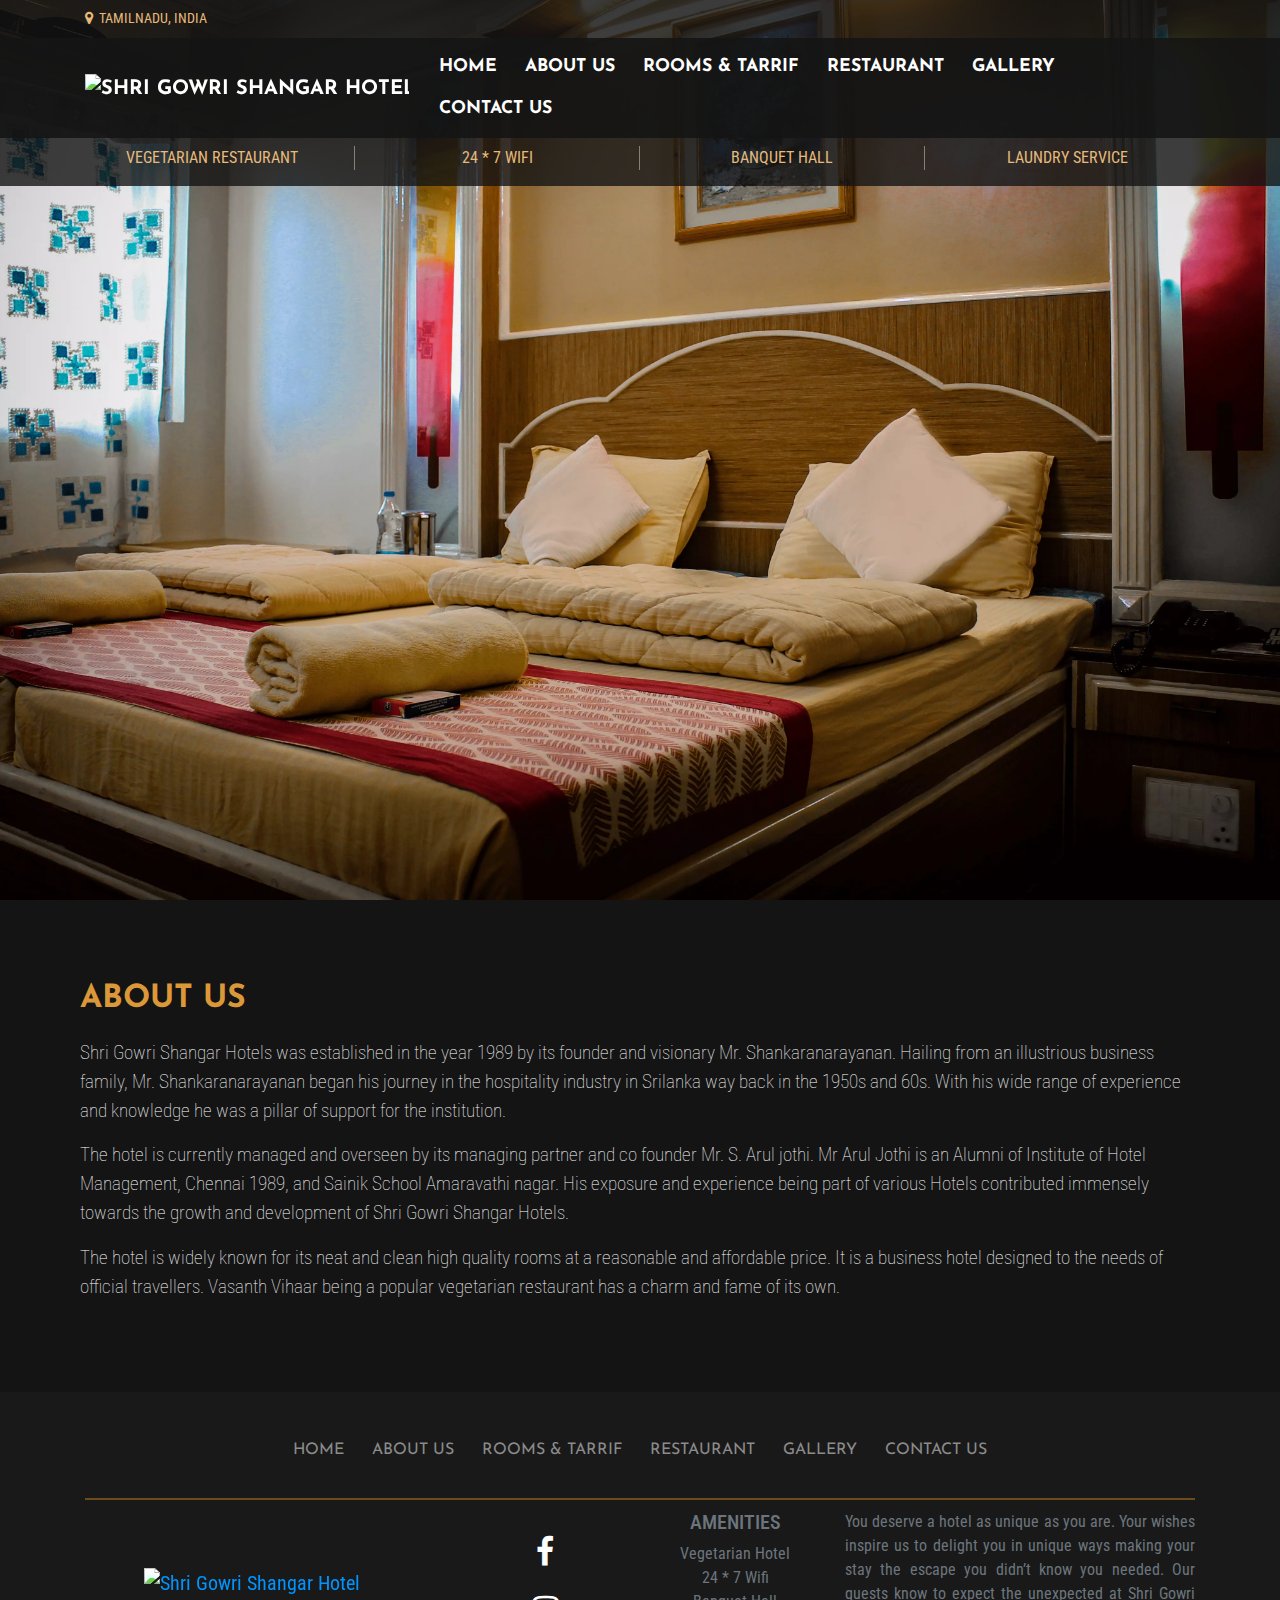
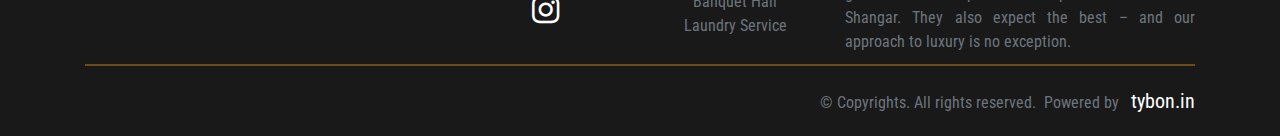
==== about_us.html @ 888ad671 "first" ====
<!DOCTYPE html>
<html lang="en">

	<head>
		<title>Shri Gowri Shangar Hotels</title>
		<!-- Required meta tags -->
		<meta charset="utf-8">
	    <meta name="viewport" content="width=device-width, initial-scale=1, shrink-to-fit=no">


		<!-- Bootstrap CSS -->
		<link rel="stylesheet" href="https://cdn.jsdelivr.net/npm/bootstrap@4.0.0/dist/css/bootstrap.min.css" integrity="sha384-Gn5384xqQ1aoWXA+058RXPxPg6fy4IWvTNh0E263XmFcJlSAwiGgFAW/dAiS6JXm" crossorigin="anonymous">

		<link rel="preconnect" href="https://fonts.googleapis.com">
		<link rel="preconnect" href="https://fonts.gstatic.com" crossorigin>
		<link href="https://fonts.googleapis.com/css2?family=Josefin+Sans:wght@300&family=Roboto+Condensed:ital,wght@0,300;0,400;1,700&display=swap" rel="stylesheet">

		<!-- External stylesheet reference -->	
		<link rel="stylesheet" href="fa/css/font-awesome.min.css">
		<link rel="stylesheet" type="text/css" href="css/about_us_styles.css">

		<script src="https://code.jquery.com/jquery-3.6.0.js" integrity="sha256-H+K7U5CnXl1h5ywQfKtSj8PCmoN9aaq30gDh27Xc0jk=" crossorigin="anonymous"></script>
		
	</head>
	<script src="js/index.js"></script>
	<!-- onload="gettingJSON(); nav_active('home');" -->
	
	<body onload="gettingJSON(); nav_active('about_us');">

		<div class="navbar_div">
			<div class="first_layer_nav">
				<nav class="navbar navbar-dark">
					<div class="container text-uppercase">
						<div class="pull-left">
							<a class=""><i class="fa fa-map-marker" aria-hidden="true"></i>&nbsp;&nbsp;Tamilnadu, India</a>
						</div>
						<div class="pull-right">
							<a id="temp_data" class="temp_navbar"></a>
							<!-- <p id="temp_data">abcd</p> -->
						</div>
					</div>
				</nav>
			</div>	
			<div class="second_layer_nav">
				<nav class="stroke navbar navbar-expand-xl navbar-dark">
					<div class="container text-uppercase">
						<a href="index.html" class="navbar-brand"><img class="logo" src="images/Logo.jpg" alt="Shri Gowri Shangar Hotel"></a>
						<!-- <div class="pull-right">
							<a class="temp_navbar">Temperature Temperature</a>
						</div> -->
						<button class="navbar-toggler" data-toggle="collapse" data-target="#navbarNavDropdown" aria-expanded="false">
				        	<i class="fa fa-bars"></i>
				        </button>
				        <div class="collapse navbar-collapse justify-content-end" id="navbarNavDropdown">
				            <ul class="nav navbar-nav">
				                <li class="nav-item">
				                    <a id="nav1" class="nav-link" href="index.html"> Home </a>
				                </li>
				                <li class="nav-item">
				                    <a id="nav2" class="nav-link" href="about_us.html"> About Us</a>
				                </li>
				                <!-- <li class="nav-item">
				                    <a id="nav3" class="nav-link" href="#"> Rooms & Tarrif</a>
				                </li> -->
								<li class="nav-item dropdown">
									<a id="navbarDropdown" class="nav-link" href="rooms.html"> Rooms & Tarrif</a>
									<!-- <a class="nav-link " href="rooms.html" id="navbarDropdown" role="button" data-toggle="dropdown" aria-haspopup="true" aria-expanded="false">
									Rooms & Tarrif
									</a>
									<div class="dropdown-menu" aria-labelledby="navbarDropdown">
										<a class="dropdown-item" href="#">Standard</a>
										<a class="dropdown-item" href="#">Balcony</a>
										<a class="dropdown-item" href="#">Deluxe</a>
										<a class="dropdown-item" href="#">Superior</a>
										<a class="dropdown-item" href="#">Grand Superior</a>

									</div> -->
								</li>
				                <li class="nav-item">
				                    <a id="nav4" class="nav-link" href="#"> Restaurant </a>
				                </li>
				                <li class="nav-item">
				                    <a id="nav5" class="nav-link" href="gallery.html"> Gallery</a>
				                </li>
				                <li class="nav-item">
				                    <a id="nav6" class="nav-link" href="contact_us.html"> Contact Us</a>
				                </li>
				            </ul>
				        </div>

					</div>
				</nav>
			</div>	


			<div class="third_layer_nav">
				<div class="container text-uppercase">
					<div class="row">
						<div class="sec_nav col-lg-3 col-md-3 col-sm-12 col-xs-12">
							<p style="text-align: center; margin-top: 8px; border-right: 1px solid rgba(165,157,144,.75); "><b>Vegetarian Restaurant</b></p>
						</div>
						<div class="sec_nav col-lg-3 col-md-3 col-sm-12 col-xs-12">
							<p style="text-align: center; margin-top: 8px; border-right: 1px solid rgba(165,157,144,.75); "><b>24 * 7 WIFI</b></p>
						</div>
						<div class="sec_nav col-lg-3 col-md-3 col-sm-12 col-xs-12">
							<p style="text-align: center; margin-top: 8px; border-right: 1px solid rgba(165,157,144,.75); "><b>Banquet Hall</b></p>
						</div>
						<div class="sec_nav col-lg-3 col-md-3 col-sm-12 col-xs-12">
							<p style="text-align: center; margin-top: 8px;"><b>Laundry Service</b></p>
						</div>
					</div>
				</div>
			</div>

		</div>
		<!-- navbar end -->


		<div class="hero-image">
			<!-- Hero image div -->
		</div>

		<div class="section_separator">
			<!-- Just a black separator div -->
		</div>
		<div class="about-us-class">
			<div class="container">
				<div class="about-us">
					<div class="row">					
						<div class="about-us-header">
							<p>
								ABOUT US
							</p>
						</div>
					</div>
					<div class="row">					
						<div class="about-us-content">
							<p>
								Shri Gowri Shangar Hotels was established in the year 1989 by its founder and visionary Mr. Shankaranarayanan. 
								Hailing from an illustrious business family, Mr. Shankaranarayanan began his journey in the hospitality industry in Srilanka way back in the 1950s and 60s. 
								With his wide range of experience and knowledge he was a pillar of support for the institution.
							</p>
							<p>
								The hotel is currently managed and overseen by its managing partner and co founder Mr. S. Arul jothi. Mr Arul Jothi is an Alumni of Institute of Hotel Management, Chennai 1989, and Sainik School Amaravathi nagar. His exposure and experience being part of various Hotels contributed immensely towards the growth and development of Shri Gowri Shangar Hotels.
							</p>
							<p>
								The hotel is widely known for its neat and clean high quality rooms at a reasonable and affordable price. It is a business hotel designed to the needs of official travellers. Vasanth Vihaar being a popular vegetarian restaurant has a charm and fame of its own.
							</p>
						</div>
					</div>
				</div>
			</div>
		</div>

		<div class="section_separator">
			<!-- Just a black separator div -->
		</div>
		<div class="footer">
			<div class="footer_layer_nav">
				<nav class="stroke navbar navbar-expand-lg navbar-dark">
					<div class="container text-uppercase">
				        <div style="margin: auto;">
				            <ul class="nav navbar-nav">
				                <li class="nav-item">
				                    <a id="footer1" class="nav-link" href="index.html"> Home </a>
				                </li>
				                <li class="nav-item">
				                    <a id="footer2" class="nav-link" href="about_us.html"> About Us</a>
				                </li>
				                <li class="nav-item">
				                    <a id="footer3" class="nav-link" href="rooms.html">Rooms & Tarrif</a>
				                </li>
				                <li class="nav-item">
				                    <a id="footer4" class="nav-link" href="#"> Restaurant </a>
				                </li>
				                <li class="nav-item">
				                    <a id="footer5" class="nav-link" href="gallery.html"> Gallery</a>
				                </li>
				                <li class="nav-item">
				                    <a id="footer6" class="nav-link" href="contact_us.html"> Contact Us</a>
				                </li>
				            </ul>
				        </div>

					</div>
				</nav>
			</div>
			<!-- style="border: 1px solid yellow;" -->
			<div class="container">
				<hr style="margin: 0px; width: 100%; border-top: 2px solid #6d4c1c;">
				<div class="row" style="margin-bottom:10px; margin-top:10px; text-align: center;">
					<div style="padding:0px; margin: auto;" class="col-lg-4 col-md-12 col-sm-12 col-xs-12">
						<a href="index.html" class="navbar-brand"><img class="footer_logo" src="images/Logo.jpg" alt="Shri Gowri Shangar Hotel"></a>
					</div>
					<div style="margin: auto;" class="col-lg-2 col-md-12 col-sm-12 col-xs-12">
						<div class="social_media_icons row">
							<div class="text-center col-lg-12 col-md-12 col-sm-12 col-xs-12">
								<a href="#" class="fa fa-facebook fa-2x"></a>
							</div>
						</div>
						<br>
						<div class="social_media_icons row">
							<div class="text-center col-lg-12 col-md-12 col-sm-12 col-xs-12">
								<a href="#" class="fa fa-instagram fa-2x"></a>
							</div>
						</div>
					</div>
					<div style="margin: auto;" class="col-lg-2 col-md-12 col-sm-12 col-xs-12">
						<!-- Links -->
				        <h5 class="text-muted text-uppercase">Amenities</h5>
				        <ul class="list-unstyled">
				          <li>
				            <p style="margin: auto;" class="text-muted">Vegetarian Hotel</p>
				          </li>
				          <li>
				            <p style="margin: auto;" class="text-muted">24 * 7 Wifi</p>
				          </li>
				          <li>
				            <p style="margin: auto;" class="text-muted">Banquet Hall</p>
				          </li>
				          <li>
				            <p style="margin: auto;" class="text-muted">Laundry Service</p>
				          </li>
				        </ul>
					</div>
					<div style="text-align: justify;" class="col-lg-4 col-md-12 col-sm-12 col-xs-12">
						<!-- <h5 class="text-uppercase text-muted font-weight-bold">Footer text 1</h5> -->
						<p style="margin: auto;" class="text-muted">You deserve a hotel as unique as you are. Your wishes inspire us to delight you in unique ways making your stay the escape you didn’t know you needed. Our guests know to expect the unexpected at Shri Gowri Shangar. They also expect the best – and our approach to luxury is no exception.</p>
					</div>
				</div>
				<hr style="margin-top:10px; margin-bottom:10px; width: 100%; border-top: 2px solid #6d4c1c;">
				<div class="row">
					<div class="text-center col-lg-2 col-md-2 col-sm-12 col-xs-12">
					</div>
					<div class="text-center col-lg-4 col-md-4 col-sm-12 col-xs-12">

					</div>
					<div class="text-right col-lg-6 col-md-6 col-sm-12 col-xs-12">
						<p style="margin-left: auto; margin-right: auto; margin-top: 10px; margin-bottom: 10px;" class="medium text-muted">&copy; Copyrights. All rights reserved.&nbsp;&nbsp;Powered by&nbsp;&nbsp;&nbsp;<a class="tybon" target="_blank" href="https://www.tybon.in">tybon.in</a></p>
					</div>
				</div>	
			</div>
		</div>

		 <!-- Optional JavaScript -->
	    <!-- jQuery first, then Popper.js, then Bootstrap JS -->
<!-- 	    <script src="https://code.jquery.com/jquery-3.2.1.slim.min.js" integrity="sha384-KJ3o2DKtIkvYIK3UENzmM7KCkRr/rE9/Qpg6aAZGJwFDMVNA/GpGFF93hXpG5KkN" crossorigin="anonymous"></script> -->
	    <script src="https://cdn.jsdelivr.net/npm/popper.js@1.12.9/dist/umd/popper.min.js" integrity="sha384-ApNbgh9B+Y1QKtv3Rn7W3mgPxhU9K/ScQsAP7hUibX39j7fakFPskvXusvfa0b4Q" crossorigin="anonymous"></script>
	    <script src="https://cdn.jsdelivr.net/npm/bootstrap@4.0.0/dist/js/bootstrap.min.js" integrity="sha384-JZR6Spejh4U02d8jOt6vLEHfe/JQGiRRSQQxSfFWpi1MquVdAyjUar5+76PVCmYl" crossorigin="anonymous"></script>
	</body>

</html>
---- css/about_us_styles.css ----
@import url('https://fonts.googleapis.com/css2?family=Josefin+Sans:wght@500;700&display=swap');

body, html 
{
  font-family: 'Roboto Condensed', sans-serif;
}

/* The hero image */
.hero-image 
{
  /* Use "linear-gradient" to add a darken background effect to the image (photographer.jpg). This will make the text easier to read */
  /*background-image: linear-gradient(rgba(0, 0, 0, 0.5), rgba(0, 0, 0, 0.5)), url("images/Hero.jpg");*/
  background-image: url("images/Hero.jpg");

  /* Set a specific height */
  height: 100vh;

  /* Position and center the image to scale nicely on all screens */
  background-position: center;
  background-repeat: no-repeat;
  background-size: cover;
  position: relative;
}



.sec_nav
{
  padding: 0px !important;
  border-left: 0px !important;
  border-right: 0px !important;
}

.navbar_div
{
  position: absolute;
  /* overflow: hidden; */
  z-index: 1;

  width: 100%;
}

.second_layer_nav.navbar
{
  padding: 0px;
}

.first_layer_nav
{
    font-family: 'Roboto Condensed', sans-serif;
    font-weight: 400;
    text-transform: none;
    font-size: 0.9rem;

    /*color: rgba(165,157,144,.75) !important;*/
    color: #e7ba7a !important;
    background-color: rgba(20,20,20,.8) !important;
}

.second_layer_nav
{
    font-family: 'Josefin Sans', sans-serif;
    font-weight: 700;
    text-transform: none;
    font-size: 1.1rem;

    color: white !important;
    background-color: rgba(20,20,20,.98) !important;
}

.second_layer_nav .nav-link
{
  color: white !important;
}

.second_layer_nav .dropdown-item, .dropdown-menu
{
  background-color: black;
  color: white;
}


img.logo {
   filter: brightness(120%);
}

/* stroke */
nav.stroke ul li a
{
  position: relative;
}

nav.stroke ul li a:after
{
  position: absolute;
  /*bottom: 0;*/
  top: 0;
  left: 0;
  right: 0;
  margin: auto;
  width: 0%;
  content: '.';
  color: transparent;
  /*#AD854D*/
  background: #db9839;
  height: 3px;
}

nav.stroke ul li a:hover:after
{
  width: 100%;
}

nav.stroke ul li a:hover
{
    color: #db9839 !important;
}

nav.stroke ul li
{
  margin-left: 6px;
  margin-right: 6px;
}


nav.stroke ul li a.active_nav_link
{
    color: #db9839 !important;
}

nav.stroke ul li a.active_nav_link:after
{
  position: absolute;
  /*bottom: 0;*/  
  top: 0;
  left: 0;
  right: 0;
  margin: auto;
  width: 0%;
  content: '.';
  color: transparent;
  /*#AD854D*/
  background: #db9839;
  height: 3px;
}

nav.stroke ul li a.active_nav_link:after
{
  width: 100%;
}


.third_layer_nav
{
    font-family: 'Roboto Condensed', sans-serif;
    font-weight: 300;
    text-transform: none;
    font-size: 1rem;

    /*color: rgba(165,157,144,.75) !important;*/
    color: #e7ba7a !important;
    background-color: rgba(20,20,20,.8) !important;

    padding: 0px;
    width: 100%;
}


.footer
{
  color: white !important;
  background-color: rgba(20,20,20,.98) !important;
  padding: 10px;
}

.footer_layer_nav
{ 
    font-family: 'Josefin Sans', sans-serif;
    font-weight: 400;
    text-transform: none;
    font-size: 1rem;

    padding-top: 20px; 
    padding-bottom: 20px;  

}


img.footer_logo
{
  filter: brightness(120%);
  height: 80px;
  padding: 0px;
}


.tybon
{
  color: white   !important;
  background-color: transparent;
  text-decoration: none;

  font-size: 20px;
  font-weight: 400;

  margin: auto;
}

/* ul{
  position: fixed !important;
  right: 0;
  left: auto;
  z-index: 999999;
} */


 .tybon:hover
 {
  color: #db9839 !important;
  text-decoration: none;
 }


.fa-facebook, .fa-instagram

{
  color: white !important;
}

.fa-facebook:hover, .fa-instagram:hover 
 {
  color: #db9839 !important;
  text-decoration: none;
 }


/* The hero image */
.hero-image 
{
  /* Use "linear-gradient" to add a darken background effect to the image (photographer.jpg). This will make the text easier to read */
  /*background-image: linear-gradient(rgba(0, 0, 0, 0.5), rgba(0, 0, 0, 0.5)), url("images/Hero.jpg");*/
  background-image: url("images/Hero.jpg");

  /* Set a specific height */
  height: 100vh;

  /* Position and center the image to scale nicely on all screens */
  background-position: center;
  background-repeat: no-repeat;
  background-size: cover;
  position: relative;
}

.container-fluid {
  width: 1200px;
}

.about-us-class {

  background-color: #141414;
}

.about-us {
  padding: 10px;
}



@media screen and (min-width: 769px) {
    .about-us-header {
      font-family: 'Josefin Sans', sans-serif;
      font-weight: 700;
      font-size: 2rem;
      color: #db9839;
      margin-top: 65px;
  }
  .about-us-content {
        color: white;
        margin-bottom: 65px;
        font-size: 1.2rem;
        font-weight: lighter;
  }
}
@media screen and (max-width: 768px) {
    .about-us-header {
      font-family: 'Josefin Sans', sans-serif;
      font-weight: 700;
      font-size: 2rem;
      color: #db9839;
      margin-top: 65px;
  }
  .about-us-content {
      color: white;
      margin-bottom: 65px;
      font-size: 1.5rem;
      font-weight: lighter;
  }
}
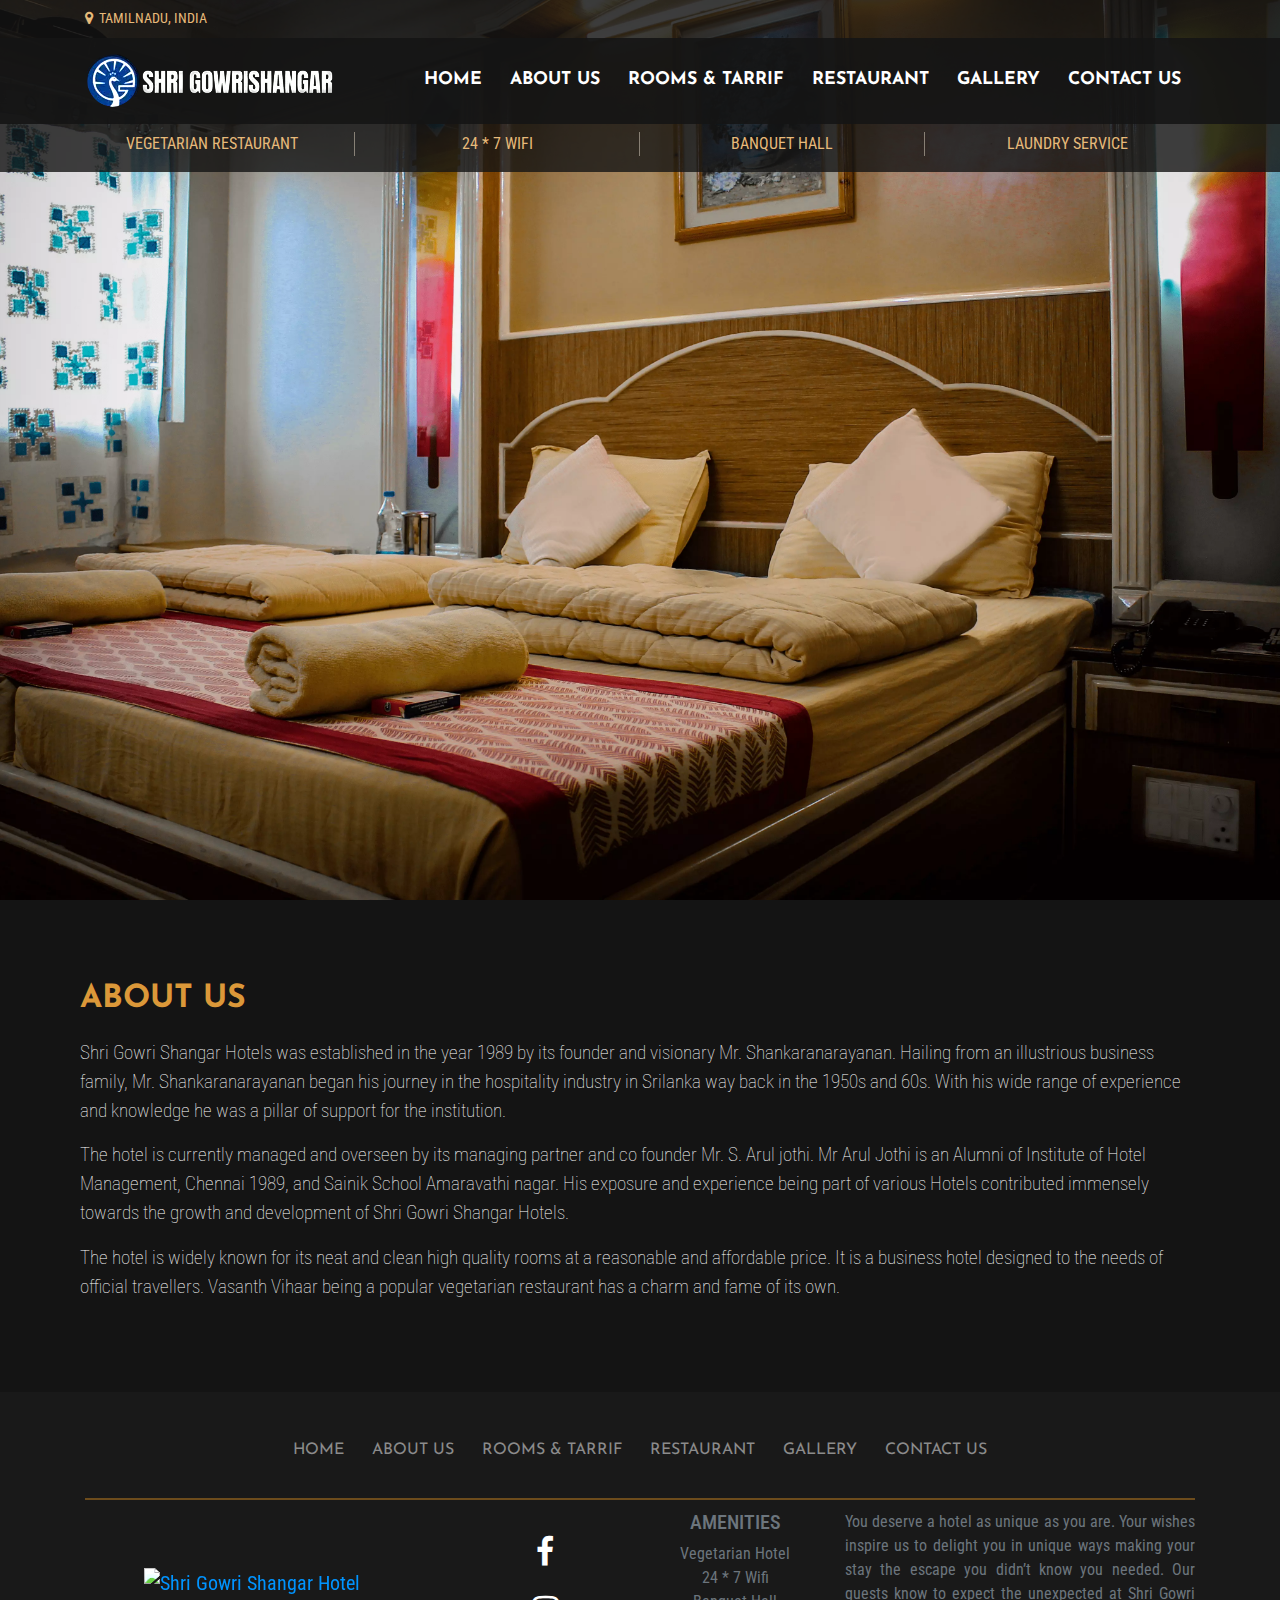
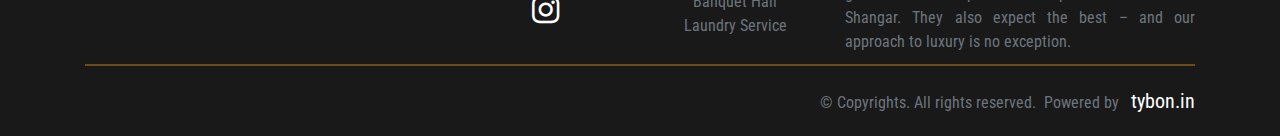
==== commit 1dc59726: "logo.JPG updated" ====
--- a/about_us.html
+++ b/about_us.html
@@ -45,7 +45,7 @@
 			<div class="second_layer_nav">
 				<nav class="stroke navbar navbar-expand-xl navbar-dark">
 					<div class="container text-uppercase">
-						<a href="index.html" class="navbar-brand"><img class="logo" src="images/Logo.jpg" alt="Shri Gowri Shangar Hotel"></a>
+						<a href="index.html" class="navbar-brand"><img class="logo" src="images/Logo.JPG" alt="Shri Gowri Shangar Hotel"></a>
 						<!-- <div class="pull-right">
 							<a class="temp_navbar">Temperature Temperature</a>
 						</div> -->
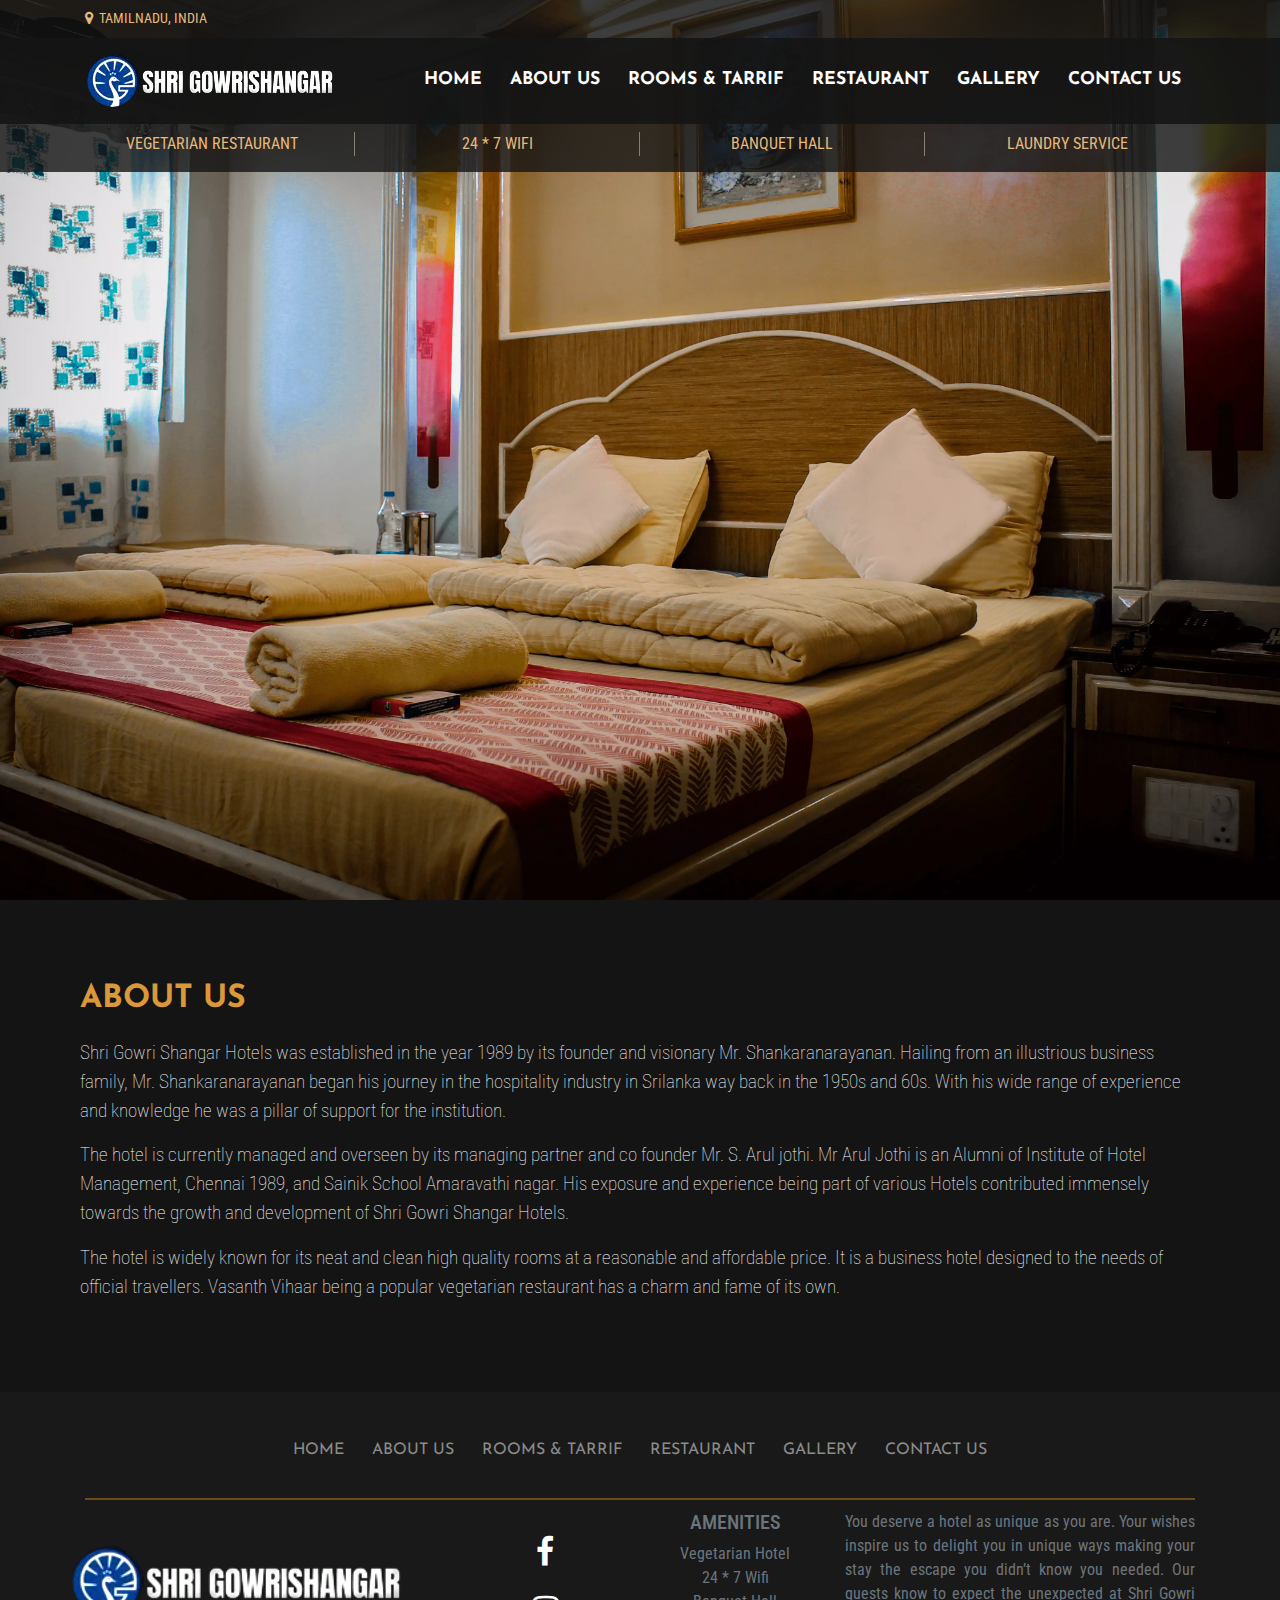
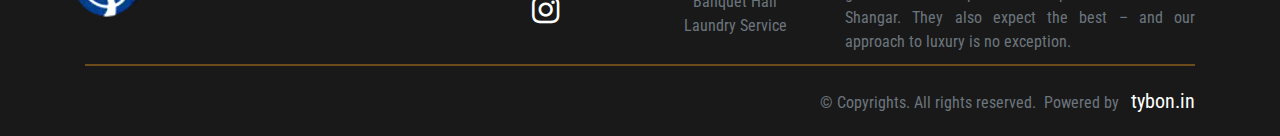
==== commit 83114ae9: "Update about_us.html" ====
--- a/about_us.html
+++ b/about_us.html
@@ -191,7 +191,7 @@
 				<hr style="margin: 0px; width: 100%; border-top: 2px solid #6d4c1c;">
 				<div class="row" style="margin-bottom:10px; margin-top:10px; text-align: center;">
 					<div style="padding:0px; margin: auto;" class="col-lg-4 col-md-12 col-sm-12 col-xs-12">
-						<a href="index.html" class="navbar-brand"><img class="footer_logo" src="images/Logo.jpg" alt="Shri Gowri Shangar Hotel"></a>
+						<a href="index.html" class="navbar-brand"><img class="footer_logo" src="images/Logo.JPG" alt="Shri Gowri Shangar Hotel"></a>
 					</div>
 					<div style="margin: auto;" class="col-lg-2 col-md-12 col-sm-12 col-xs-12">
 						<div class="social_media_icons row">
@@ -250,4 +250,4 @@
 	    <script src="https://cdn.jsdelivr.net/npm/bootstrap@4.0.0/dist/js/bootstrap.min.js" integrity="sha384-JZR6Spejh4U02d8jOt6vLEHfe/JQGiRRSQQxSfFWpi1MquVdAyjUar5+76PVCmYl" crossorigin="anonymous"></script>
 	</body>
 
-</html>+</html>
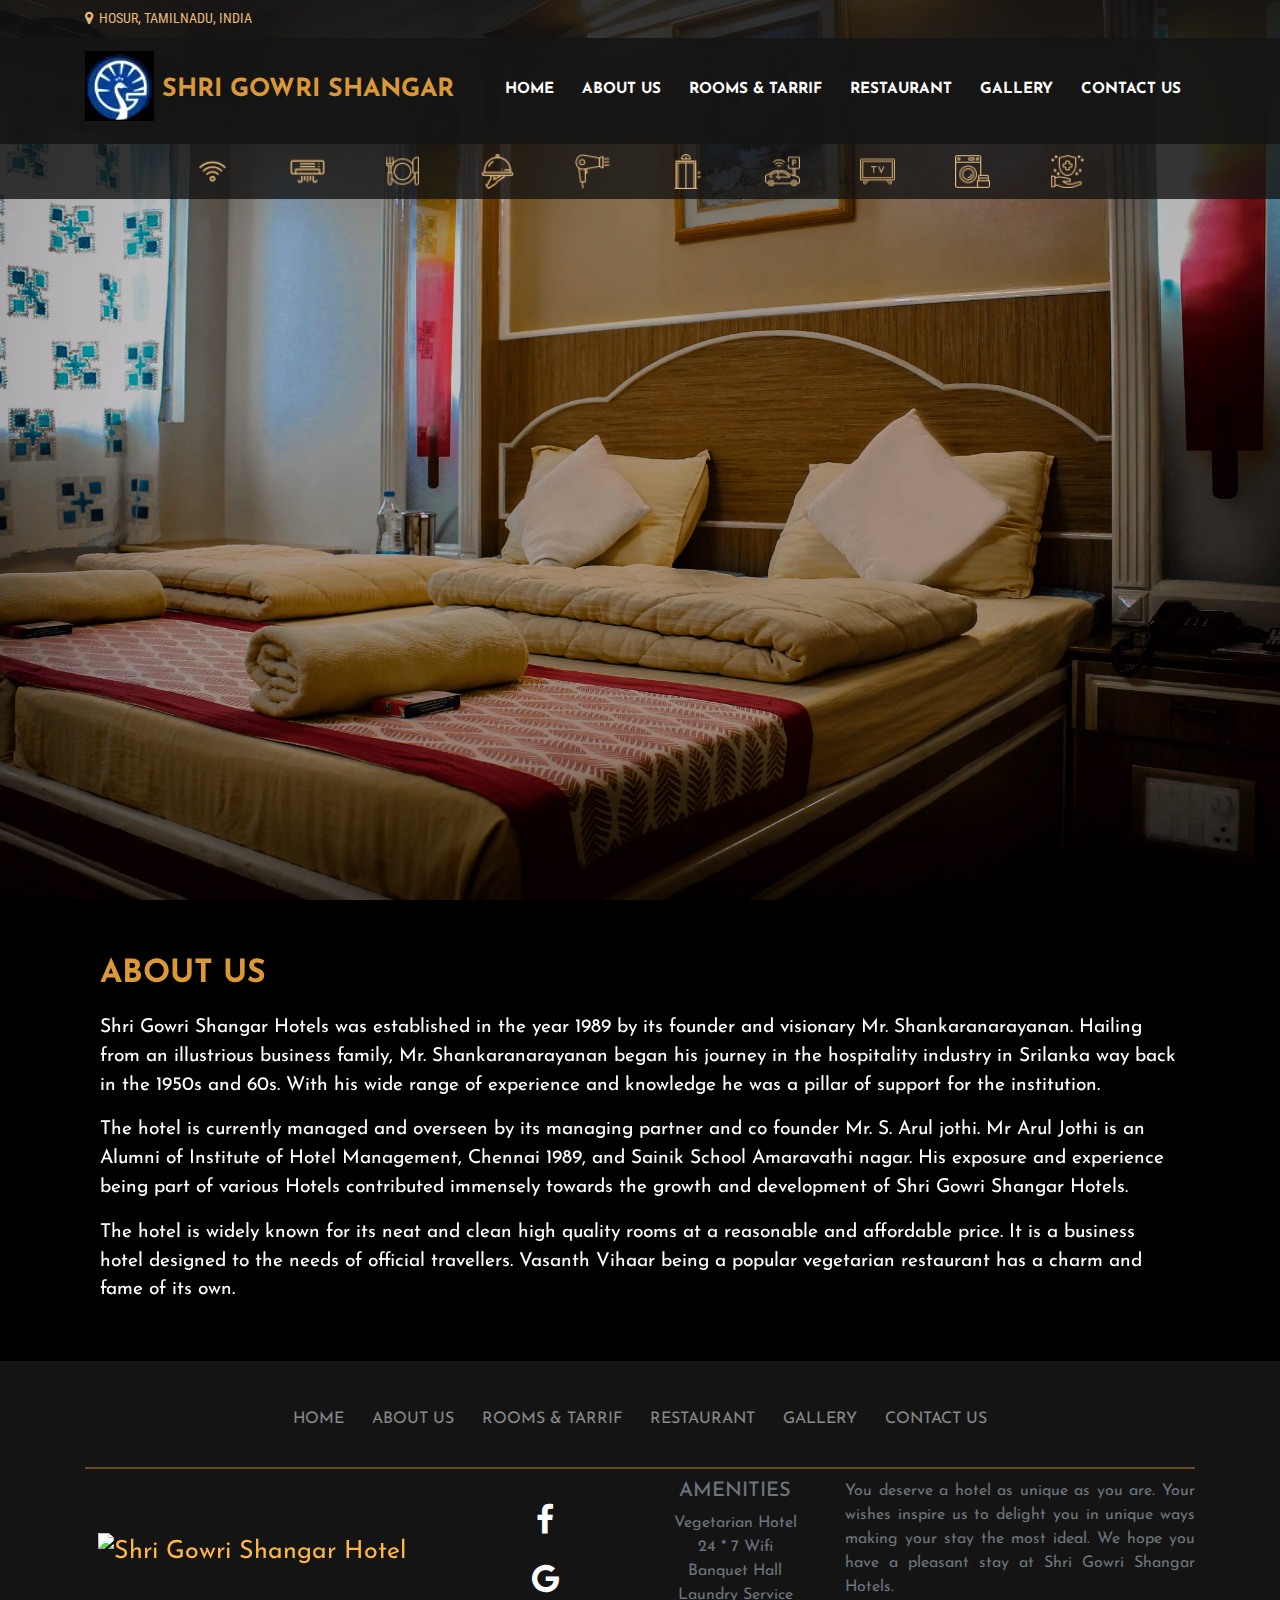
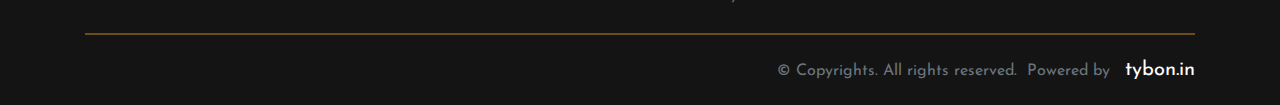
==== commit e47d6389: "edits" ====
--- a/about_us.html
+++ b/about_us.html
@@ -26,14 +26,14 @@
 	<script src="js/index.js"></script>
 	<!-- onload="gettingJSON(); nav_active('home');" -->
 	
-	<body onload="gettingJSON(); nav_active('about_us');">
+	<body onload="gettingJSON(); nav_active('about_us'); scroll_to_id('scroll_here_now');">
 
 		<div class="navbar_div">
 			<div class="first_layer_nav">
 				<nav class="navbar navbar-dark">
 					<div class="container text-uppercase">
 						<div class="pull-left">
-							<a class=""><i class="fa fa-map-marker" aria-hidden="true"></i>&nbsp;&nbsp;Tamilnadu, India</a>
+							<a class=""><i class="fa fa-map-marker" aria-hidden="true"></i>&nbsp;&nbsp;Hosur, Tamilnadu, India</a>
 						</div>
 						<div class="pull-right">
 							<a id="temp_data" class="temp_navbar"></a>
@@ -45,7 +45,8 @@
 			<div class="second_layer_nav">
 				<nav class="stroke navbar navbar-expand-xl navbar-dark">
 					<div class="container text-uppercase">
-						<a href="index.html" class="navbar-brand"><img class="logo" src="images/Logo.JPG" alt="Shri Gowri Shangar Hotel"></a>
+						<a href="index.html" class="navbar-brand"><img class="logo" src="images/Logo_Head.JPG" alt="Shri Gowri Shangar Hotel"> SHRI GOWRI SHANGAR</a>
+						<!-- <a href="index.html" class="navbar-brand"><img class="logo" src="images/Logo.jpg" alt="Shri Gowri Shangar Hotel"></a> -->
 						<!-- <div class="pull-right">
 							<a class="temp_navbar">Temperature Temperature</a>
 						</div> -->
@@ -64,7 +65,7 @@
 				                    <a id="nav3" class="nav-link" href="#"> Rooms & Tarrif</a>
 				                </li> -->
 								<li class="nav-item dropdown">
-									<a id="navbarDropdown" class="nav-link" href="rooms.html"> Rooms & Tarrif</a>
+									<a id="navbarDropdown" class="nav-link" href="rooms.html?type=standard"> Rooms & Tarrif</a>
 									<!-- <a class="nav-link " href="rooms.html" id="navbarDropdown" role="button" data-toggle="dropdown" aria-haspopup="true" aria-expanded="false">
 									Rooms & Tarrif
 									</a>
@@ -96,18 +97,58 @@
 
 			<div class="third_layer_nav">
 				<div class="container text-uppercase">
-					<div class="row">
-						<div class="sec_nav col-lg-3 col-md-3 col-sm-12 col-xs-12">
-							<p style="text-align: center; margin-top: 8px; border-right: 1px solid rgba(165,157,144,.75); "><b>Vegetarian Restaurant</b></p>
-						</div>
-						<div class="sec_nav col-lg-3 col-md-3 col-sm-12 col-xs-12">
-							<p style="text-align: center; margin-top: 8px; border-right: 1px solid rgba(165,157,144,.75); "><b>24 * 7 WIFI</b></p>
-						</div>
-						<div class="sec_nav col-lg-3 col-md-3 col-sm-12 col-xs-12">
-							<p style="text-align: center; margin-top: 8px; border-right: 1px solid rgba(165,157,144,.75); "><b>Banquet Hall</b></p>
-						</div>
-						<div class="sec_nav col-lg-3 col-md-3 col-sm-12 col-xs-12">
-							<p style="text-align: center; margin-top: 8px;"><b>Laundry Service</b></p>
+					<div class="row mobile_view_icons">
+						<div class="col-lg-5 col-md-5 col-sm-12 col-xs-12">
+							<img title="Free Wifi" src="images/icons/wifi.png" class="icons_navbar" alt="ac">
+							<img title="AC / Non-AC rooms" src="images/icons/ac.png" class="icons_navbar" alt="ac">
+							<img title="Vegetarian Restaurant" src="images/icons/dinner.png" class="icons_navbar" alt="restaurant">
+							<img title="Room Service" src="images/icons/food-service.png" class="icons_navbar" alt="room service">
+							<img title="Hair Dryer" src="images/icons/hairdryer.png" class="icons_navbar" alt="hair dryer">
+						</div>
+						<div class="col-lg-5 col-md-5 col-sm-12 col-xs-12">
+							<img title="24/7 Elevator service" src="images/icons/elevator.png" class="icons_navbar" alt="ac">
+							<img title="Parking Available" src="images/icons/parking.png" class="icons_navbar" alt="restaurant">
+							<img title="Television" src="images/icons/television.png" class="icons_navbar" alt="room service">
+							<img title="Laundry Service" src="images/icons/washing-machine.png" class="icons_navbar" alt="hair dryer">
+							<img title="Safe and Hygienic" src="images/icons/safe.png" class="icons_navbar" alt="Hygienic">
+						</div>
+					</div>
+					<div class="row screen_view_icons">
+						<div class="col-lg-1 col-md-1 col-sm-1 col-xs-1">
+
+						</div>
+						<div class="col-lg-1 col-md-1 col-sm-1 col-xs-1">
+							<img title="Free Wifi" src="images/icons/wifi.png" class="icons_navbar" alt="ac">
+						</div>
+						<div class="col-lg-1 col-md-1 col-sm-1 col-xs-1">
+							<img title="AC / Non-AC rooms" src="images/icons/ac.png" class="icons_navbar" alt="ac">
+						</div>
+						<div class="col-lg-1 col-md-1 col-sm-1 col-xs-1">
+							<img title="Vegetarian Restaurant" src="images/icons/dinner.png" class="icons_navbar" alt="restaurant">
+						</div>
+						<div class="col-lg-1 col-md-1 col-sm-1 col-xs-1">
+							<img title="Room Service" src="images/icons/food-service.png" class="icons_navbar" alt="room service">
+						</div>
+						<div class="col-lg-1 col-md-1 col-sm-1 col-xs-1">
+							<img title="Hair Dryer" src="images/icons/hairdryer.png" class="icons_navbar" alt="hair dryer">
+						</div>
+						<div class="col-lg-1 col-md-1 col-sm-1 col-xs-1">
+							<img title="24/7 Elevator service" src="images/icons/elevator.png" class="icons_navbar" alt="ac">
+						</div>
+						<div class="col-lg-1 col-md-1 col-sm-1 col-xs-1">
+							<img title="Parking Available" src="images/icons/parking.png" class="icons_navbar" alt="restaurant">
+						</div>
+						<div class="col-lg-1 col-md-1 col-sm-1 col-xs-1">
+							<img title="Television" src="images/icons/television.png" class="icons_navbar" alt="room service">
+						</div>
+						<div class="col-lg-1 col-md-1 col-sm-1 col-xs-1">
+							<img title="Laundry Service" src="images/icons/washing-machine.png" class="icons_navbar" alt="hair dryer">
+						</div>
+						<div class="col-lg-1 col-md-1 col-sm-1 col-xs-1">
+							<img title="Safe and Hygienic" src="images/icons/safe.png" class="icons_navbar" alt="Hygienic">
+						</div>
+						<div class="col-lg-1 col-md-1 col-sm-1 col-xs-1">
+
 						</div>
 					</div>
 				</div>
@@ -116,46 +157,53 @@
 		</div>
 		<!-- navbar end -->
 
-
-		<div class="hero-image">
-			<!-- Hero image div -->
+		
+
+		<div class="first_section_main_div"> 
+			<div class="hero-image">
+				<!-- Hero image div -->
+			</div> 
+
+			<div class="section_separator" id="scroll_here_now">
+			</div>
+
+			<div class="content_over_image">
+				<div class="about-us-class">
+					<div class="container">
+						<div class="about-us">
+							<div class="row">					
+								<div class="about-us-header">
+									<p>
+										ABOUT US
+									</p>
+								</div>
+							</div>
+							<div class="row">					
+								<div class="about-us-content">
+									<p>
+										Shri Gowri Shangar Hotels was established in the year 1989 by its founder and visionary Mr. Shankaranarayanan. 
+										Hailing from an illustrious business family, Mr. Shankaranarayanan began his journey in the hospitality industry in Srilanka way back in the 1950s and 60s. 
+										With his wide range of experience and knowledge he was a pillar of support for the institution.
+									</p>
+									<p>
+										The hotel is currently managed and overseen by its managing partner and co founder Mr. S. Arul jothi. Mr Arul Jothi is an Alumni of Institute of Hotel Management, Chennai 1989, and Sainik School Amaravathi nagar. His exposure and experience being part of various Hotels contributed immensely towards the growth and development of Shri Gowri Shangar Hotels.
+									</p>
+									<p>
+										The hotel is widely known for its neat and clean high quality rooms at a reasonable and affordable price. It is a business hotel designed to the needs of official travellers. Vasanth Vihaar being a popular vegetarian restaurant has a charm and fame of its own.
+									</p>
+								</div>
+							</div>
+						</div>
+					</div>
+				</div>
+			</div>
+			
 		</div>
 
 		<div class="section_separator">
 			<!-- Just a black separator div -->
 		</div>
-		<div class="about-us-class">
-			<div class="container">
-				<div class="about-us">
-					<div class="row">					
-						<div class="about-us-header">
-							<p>
-								ABOUT US
-							</p>
-						</div>
-					</div>
-					<div class="row">					
-						<div class="about-us-content">
-							<p>
-								Shri Gowri Shangar Hotels was established in the year 1989 by its founder and visionary Mr. Shankaranarayanan. 
-								Hailing from an illustrious business family, Mr. Shankaranarayanan began his journey in the hospitality industry in Srilanka way back in the 1950s and 60s. 
-								With his wide range of experience and knowledge he was a pillar of support for the institution.
-							</p>
-							<p>
-								The hotel is currently managed and overseen by its managing partner and co founder Mr. S. Arul jothi. Mr Arul Jothi is an Alumni of Institute of Hotel Management, Chennai 1989, and Sainik School Amaravathi nagar. His exposure and experience being part of various Hotels contributed immensely towards the growth and development of Shri Gowri Shangar Hotels.
-							</p>
-							<p>
-								The hotel is widely known for its neat and clean high quality rooms at a reasonable and affordable price. It is a business hotel designed to the needs of official travellers. Vasanth Vihaar being a popular vegetarian restaurant has a charm and fame of its own.
-							</p>
-						</div>
-					</div>
-				</div>
-			</div>
-		</div>
-
-		<div class="section_separator">
-			<!-- Just a black separator div -->
-		</div>
+		
 		<div class="footer">
 			<div class="footer_layer_nav">
 				<nav class="stroke navbar navbar-expand-lg navbar-dark">
@@ -169,7 +217,7 @@
 				                    <a id="footer2" class="nav-link" href="about_us.html"> About Us</a>
 				                </li>
 				                <li class="nav-item">
-				                    <a id="footer3" class="nav-link" href="rooms.html">Rooms & Tarrif</a>
+				                    <a id="footer3" class="nav-link" href="rooms.html?type=standard">Rooms & Tarrif</a>
 				                </li>
 				                <li class="nav-item">
 				                    <a id="footer4" class="nav-link" href="#"> Restaurant </a>
@@ -191,18 +239,18 @@
 				<hr style="margin: 0px; width: 100%; border-top: 2px solid #6d4c1c;">
 				<div class="row" style="margin-bottom:10px; margin-top:10px; text-align: center;">
 					<div style="padding:0px; margin: auto;" class="col-lg-4 col-md-12 col-sm-12 col-xs-12">
-						<a href="index.html" class="navbar-brand"><img class="footer_logo" src="images/Logo.JPG" alt="Shri Gowri Shangar Hotel"></a>
+						<a href="index.html" class="navbar-brand"><img class="footer_logo" src="images/Logo.jpg" alt="Shri Gowri Shangar Hotel"></a>
 					</div>
 					<div style="margin: auto;" class="col-lg-2 col-md-12 col-sm-12 col-xs-12">
 						<div class="social_media_icons row">
 							<div class="text-center col-lg-12 col-md-12 col-sm-12 col-xs-12">
-								<a href="#" class="fa fa-facebook fa-2x"></a>
+								<a href="https://www.facebook.com/Shri-Gowri-Shangar-Hotels-848751648546112" target="_blank" class="fa fa-facebook fa-2x"></a>
 							</div>
 						</div>
 						<br>
 						<div class="social_media_icons row">
 							<div class="text-center col-lg-12 col-md-12 col-sm-12 col-xs-12">
-								<a href="#" class="fa fa-instagram fa-2x"></a>
+								<a href="https://www.google.com/travel/hotels/s/Bibo2UJdRJEsL9LP7" target="_blank" class="fa fa-google fa-2x"></a>
 							</div>
 						</div>
 					</div>
@@ -226,7 +274,7 @@
 					</div>
 					<div style="text-align: justify;" class="col-lg-4 col-md-12 col-sm-12 col-xs-12">
 						<!-- <h5 class="text-uppercase text-muted font-weight-bold">Footer text 1</h5> -->
-						<p style="margin: auto;" class="text-muted">You deserve a hotel as unique as you are. Your wishes inspire us to delight you in unique ways making your stay the escape you didn’t know you needed. Our guests know to expect the unexpected at Shri Gowri Shangar. They also expect the best – and our approach to luxury is no exception.</p>
+						<p style="margin: auto;" class="text-muted">You deserve a hotel as unique as you are. Your wishes inspire us to delight you in unique ways making your stay the most ideal. We hope you have a pleasant stay at Shri Gowri Shangar Hotels.</p>
 					</div>
 				</div>
 				<hr style="margin-top:10px; margin-bottom:10px; width: 100%; border-top: 2px solid #6d4c1c;">
@@ -250,4 +298,4 @@
 	    <script src="https://cdn.jsdelivr.net/npm/bootstrap@4.0.0/dist/js/bootstrap.min.js" integrity="sha384-JZR6Spejh4U02d8jOt6vLEHfe/JQGiRRSQQxSfFWpi1MquVdAyjUar5+76PVCmYl" crossorigin="anonymous"></script>
 	</body>
 
-</html>
+</html>--- a/css/about_us_styles.css
+++ b/css/about_us_styles.css
@@ -2,8 +2,10 @@
 
 body, html 
 {
-  font-family: 'Roboto Condensed', sans-serif;
-}
+  font-family: 'Josefin Sans', sans-serif;
+  background-color: #000000;
+}
+
 
 /* The hero image */
 .hero-image 
@@ -57,17 +59,40 @@
     background-color: rgba(20,20,20,.8) !important;
 }
 
+@media screen and (max-width: 768px)
+{
+    .first_layer_nav
+    {
+        font-family: 'Roboto Condensed', sans-serif;
+        font-weight: 400;
+        text-transform: none;
+        font-size: 0.9rem;
+    
+        /*color: rgba(165,157,144,.75) !important;*/
+        color: #e7ba7a !important;
+        background-color: rgba(20,20,20,.8) !important;
+        /* border: 1px solid red; */
+        padding-left: 60px;
+    }
+}
+
 .second_layer_nav
 {
     font-family: 'Josefin Sans', sans-serif;
     font-weight: 700;
     text-transform: none;
-    font-size: 1.1rem;
+    font-size: 0.95rem;
 
     color: white !important;
     background-color: rgba(20,20,20,.98) !important;
 }
 
+.navbar-brand
+{
+  color: #db9839 !important;
+  font-size: 25px;
+}
+
 .second_layer_nav .nav-link
 {
   color: white !important;
@@ -82,7 +107,10 @@
 
 img.logo {
    filter: brightness(120%);
-}
+   height: 70px;
+   margin-bottom: 10px;
+}
+
 
 /* stroke */
 nav.stroke ul li a
@@ -221,17 +249,19 @@
  }
 
 
-.fa-facebook, .fa-instagram
-
-{
-  color: white !important;
-}
-
-.fa-facebook:hover, .fa-instagram:hover 
+
+ .fa-facebook, .fa-google
+
  {
-  color: #db9839 !important;
-  text-decoration: none;
+   color: white !important;
  }
+ 
+ .fa-facebook:hover, .fa-google:hover 
+  {
+   color: #db9839 !important;
+   text-decoration: none;
+  }
+ 
 
 
 /* The hero image */
@@ -240,6 +270,7 @@
   /* Use "linear-gradient" to add a darken background effect to the image (photographer.jpg). This will make the text easier to read */
   /*background-image: linear-gradient(rgba(0, 0, 0, 0.5), rgba(0, 0, 0, 0.5)), url("images/Hero.jpg");*/
   background-image: url("images/Hero.jpg");
+  opacity: 0.8;
 
   /* Set a specific height */
   height: 100vh;
@@ -255,15 +286,15 @@
   width: 1200px;
 }
 
-.about-us-class {
-
-  background-color: #141414;
-}
-
-.about-us {
-  padding: 10px;
-}
-
+
+.about-us 
+{
+  padding: 30px;
+  /* background-color: rgba(0, 0, 0, 0.1); */
+  border-radius: 5px;
+  backdrop-filter: blur(5px);
+  /* border: 2px solid red; */
+}
 
 
 @media screen and (min-width: 769px) {
@@ -272,28 +303,86 @@
       font-weight: 700;
       font-size: 2rem;
       color: #db9839;
-      margin-top: 65px;
-  }
+      text-shadow: 0px 0px 2px #000000;
+      margin-top: 20px;
+  }
+
   .about-us-content {
+    font-family: 'Josefin Sans', sans-serif;
         color: white;
-        margin-bottom: 65px;
+        text-shadow: 0px 0px 5px #000000;
+        margin-bottom: 10px;
         font-size: 1.2rem;
-        font-weight: lighter;
-  }
-}
-@media screen and (max-width: 768px) {
-    .about-us-header {
+        font-weight: 400;
+  }
+}
+
+@media screen and (max-width: 768px) 
+{
+    .about-us-header 
+    {
       font-family: 'Josefin Sans', sans-serif;
       font-weight: 700;
       font-size: 2rem;
       color: #db9839;
-      margin-top: 65px;
-  }
-  .about-us-content {
-      color: white;
-      margin-bottom: 65px;
-      font-size: 1.5rem;
-      font-weight: lighter;
-  }
-}
-
+      text-shadow: 0px 0px 6px #000000;
+      margin-top: 20px;
+    }
+  
+    .about-us-content 
+    {
+      font-family: 'Josefin Sans', sans-serif;
+        color: white;
+        margin-bottom: 10px;
+        text-shadow: 0px 0px 5px #000000;
+        font-size: 1.5rem;
+        font-weight: 400;
+    }
+}
+
+
+.icons_navbar
+{
+  filter: invert(79%) sepia(35%) saturate(533%) hue-rotate(343deg) brightness(95%) contrast(90%);
+  height: 35px;
+  margin-top: 10px;
+  margin-bottom: 10px;
+}
+
+.mobile_view_icons
+{
+  display: none;
+}
+
+@media(max-width: 768px) 
+{
+  .mobile_view_icons
+  {
+    display: block;
+  }
+
+  .icons_navbar
+  {
+    filter: invert(79%) sepia(35%) saturate(533%) hue-rotate(343deg) brightness(95%) contrast(90%);
+    height: 35px;
+    margin-top: 10px;
+    margin-bottom: 10px;
+    margin-left: 15px;
+    margin-right: 15px;
+}
+}
+
+@media(max-width: 768px) 
+{
+  .screen_view_icons
+  {
+    display: none;
+  }
+}
+
+.third_layer_nav
+{
+    text-align: center;
+}
+
+
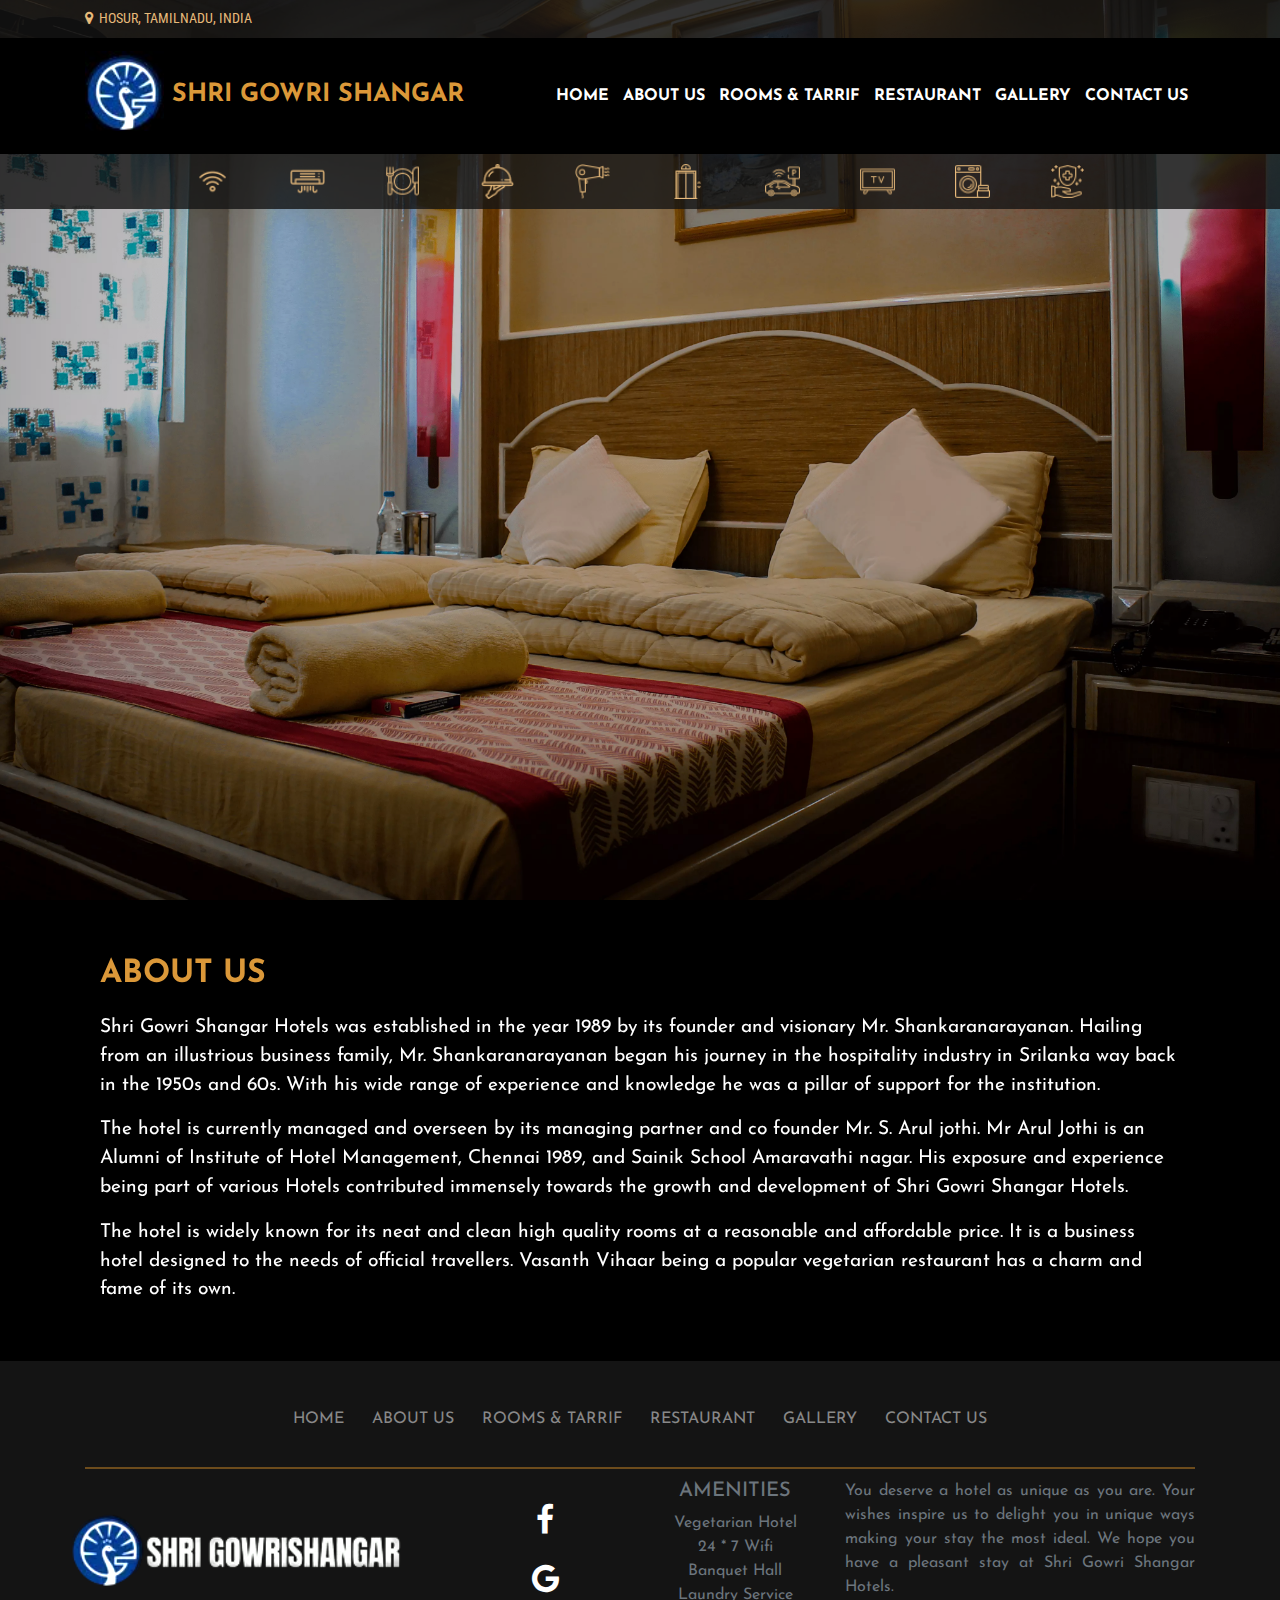
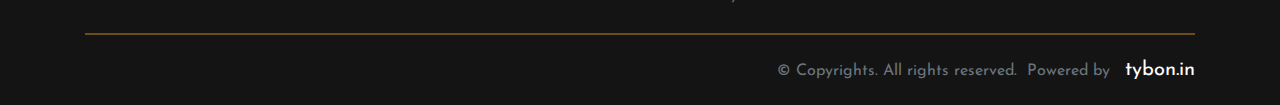
==== commit 383ac31f: "final updates" ====
--- a/about_us.html
+++ b/about_us.html
@@ -97,20 +97,25 @@
 
 			<div class="third_layer_nav">
 				<div class="container text-uppercase">
+					<div class="row mobile_view_icons" id="navbar_icon_tip_div">
+						<div class="col-lg-12 col-md-12 col-sm-12 col-xs-12">
+							<span id="icon_tip_text">Ammenities</span>
+						</div>
+					</div>
 					<div class="row mobile_view_icons">
 						<div class="col-lg-5 col-md-5 col-sm-12 col-xs-12">
-							<img title="Free Wifi" src="images/icons/wifi.png" class="icons_navbar" alt="ac">
-							<img title="AC / Non-AC rooms" src="images/icons/ac.png" class="icons_navbar" alt="ac">
-							<img title="Vegetarian Restaurant" src="images/icons/dinner.png" class="icons_navbar" alt="restaurant">
-							<img title="Room Service" src="images/icons/food-service.png" class="icons_navbar" alt="room service">
-							<img title="Hair Dryer" src="images/icons/hairdryer.png" class="icons_navbar" alt="hair dryer">
+							<img title="Free Wifi" src="images/icons/wifi.png" class="icons_navbar" alt="Wifi" onclick="icon_tip('Free Wifi');">
+							<img title="AC / Non-AC rooms" src="images/icons/ac.png" class="icons_navbar" alt="ac" onclick="icon_tip('A/C or NON A/C');">
+							<img title="Vegetarian Restaurant" src="images/icons/dinner.png" class="icons_navbar" alt="Vegetarian Restaurant" onclick="icon_tip('Vegetarian Restaurant');">
+							<img title="Room Service" src="images/icons/food-service.png" class="icons_navbar" alt="Room service" onclick="icon_tip('Room Service');">
+							<img title="Hair Dryer" src="images/icons/hairdryer.png" class="icons_navbar" alt="hair dryer" onclick="icon_tip('Hairdryer');">
 						</div>
 						<div class="col-lg-5 col-md-5 col-sm-12 col-xs-12">
-							<img title="24/7 Elevator service" src="images/icons/elevator.png" class="icons_navbar" alt="ac">
-							<img title="Parking Available" src="images/icons/parking.png" class="icons_navbar" alt="restaurant">
-							<img title="Television" src="images/icons/television.png" class="icons_navbar" alt="room service">
-							<img title="Laundry Service" src="images/icons/washing-machine.png" class="icons_navbar" alt="hair dryer">
-							<img title="Safe and Hygienic" src="images/icons/safe.png" class="icons_navbar" alt="Hygienic">
+							<img title="24/7 Elevator service" src="images/icons/elevator.png" class="icons_navbar" alt="24/7 Elevator service" onclick="icon_tip('24/7 Elevator service');">
+							<img title="Parking Available" src="images/icons/parking.png" class="icons_navbar" alt="Parking Available" onclick="icon_tip('Parking Available');">
+							<img title="Television" src="images/icons/television.png" class="icons_navbar" alt="Television" onclick="icon_tip('Television');">
+							<img title="Laundry Service" src="images/icons/washing-machine.png" class="icons_navbar" alt="Laundry Service" onclick="icon_tip('Laundry Service');">
+							<img title="Safe and Hygienic" src="images/icons/safe.png" class="icons_navbar" alt="Safe and Hygienic" onclick="icon_tip('Safe and Hygienic');">
 						</div>
 					</div>
 					<div class="row screen_view_icons">
@@ -239,7 +244,7 @@
 				<hr style="margin: 0px; width: 100%; border-top: 2px solid #6d4c1c;">
 				<div class="row" style="margin-bottom:10px; margin-top:10px; text-align: center;">
 					<div style="padding:0px; margin: auto;" class="col-lg-4 col-md-12 col-sm-12 col-xs-12">
-						<a href="index.html" class="navbar-brand"><img class="footer_logo" src="images/Logo.jpg" alt="Shri Gowri Shangar Hotel"></a>
+						<a href="index.html" class="navbar-brand"><img class="footer_logo" src="images/Logo.JPG" alt="Shri Gowri Shangar Hotel"></a>
 					</div>
 					<div style="margin: auto;" class="col-lg-2 col-md-12 col-sm-12 col-xs-12">
 						<div class="social_media_icons row">
--- a/css/about_us_styles.css
+++ b/css/about_us_styles.css
@@ -76,41 +76,65 @@
     }
 }
 
+
+.navbar-brand
+{
+  color: #db9839 !important;
+  font-size: 25px;
+}
+
+.second_layer_nav .nav-link
+{
+  color: white !important;
+  padding: 10px 1px 10px 1px !important;
+}
+
+.second_layer_nav .dropdown-item, .dropdown-menu
+{
+  background-color: black;
+  color: white;
+}
+
+
 .second_layer_nav
 {
     font-family: 'Josefin Sans', sans-serif;
     font-weight: 700;
     text-transform: none;
-    font-size: 0.95rem;
+    font-size: 1rem;
 
     color: white !important;
-    background-color: rgba(20,20,20,.98) !important;
-}
-
-.navbar-brand
-{
-  color: #db9839 !important;
-  font-size: 25px;
-}
-
-.second_layer_nav .nav-link
-{
-  color: white !important;
-}
-
-.second_layer_nav .dropdown-item, .dropdown-menu
-{
-  background-color: black;
-  color: white;
-}
-
-
-img.logo {
-   filter: brightness(120%);
-   height: 70px;
-   margin-bottom: 10px;
-}
-
+    background-color: rgba(0,0,0) !important;
+}
+
+
+img.logo 
+{
+  filter: brightness(120%);
+  height: 80px;
+  margin-bottom: 10px;
+}
+
+
+
+
+@media screen and (max-width: 768px)
+{
+   
+  img.logo 
+  {
+    filter: brightness(120%);
+    height: 50px;
+    margin-bottom: 10px;
+  }
+
+  .navbar-brand
+  {
+    color: #db9839 !important;
+    font-size: 20px;
+  }
+
+}
 
 /* stroke */
 nav.stroke ul li a
